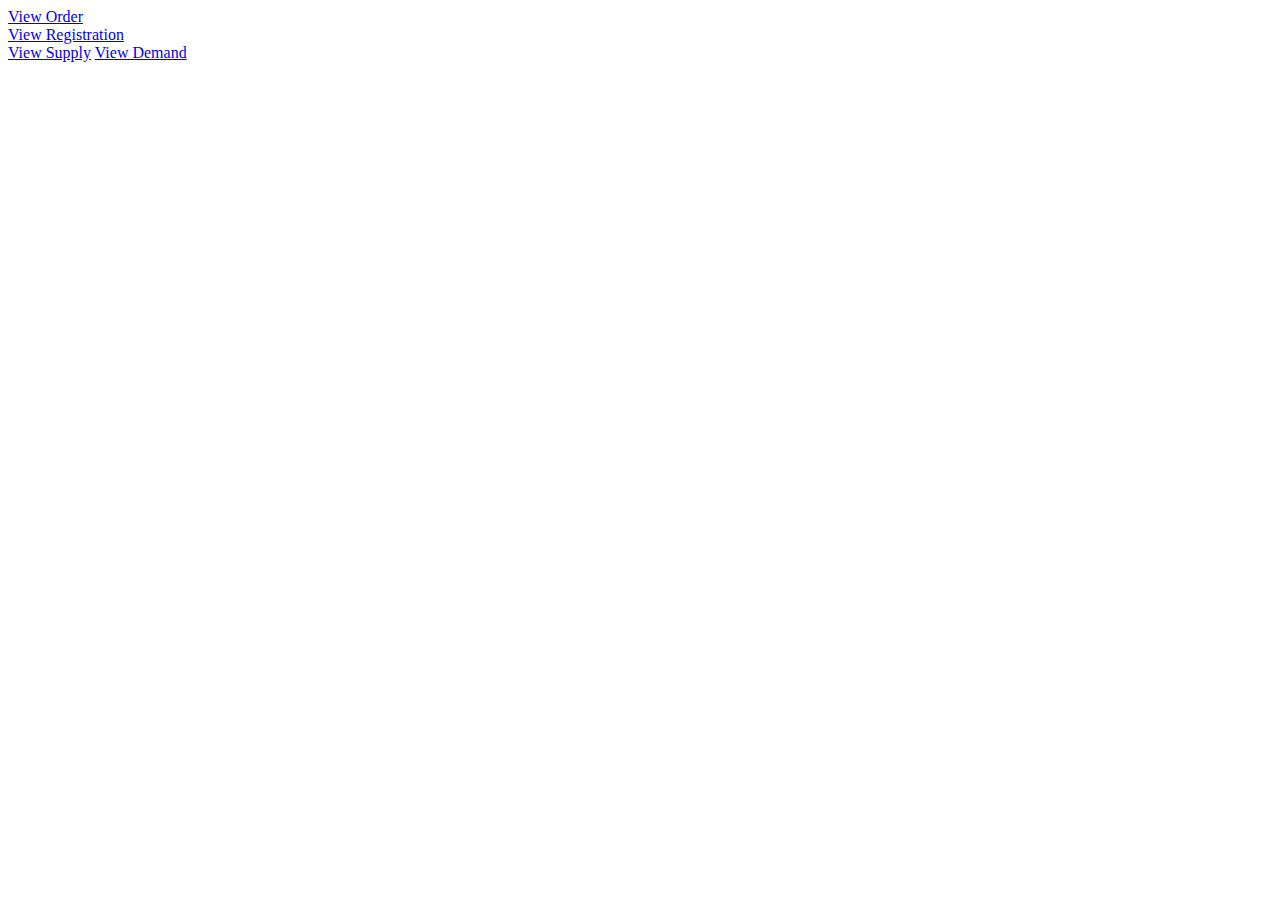
==== task_c.html @ 21bfa996 "implemented view demand" ====
<!DOCTYPE html>
<html>
<head>
    <meta charset="utf-8" />
    <meta http-equiv="X-UA-Compatible" content="IE=edge">
    <title>Task C</title>
</head>
<body>
    <a href="view/view_Order.php">View Order</a> <br>
    <a href="view/view_Registration.php">View Registration</a> <br>
    <a href="view/view_Supply.php">View Supply</a>
    <a href="view/view_Demand.php">View Demand</a>
</body>
</html>
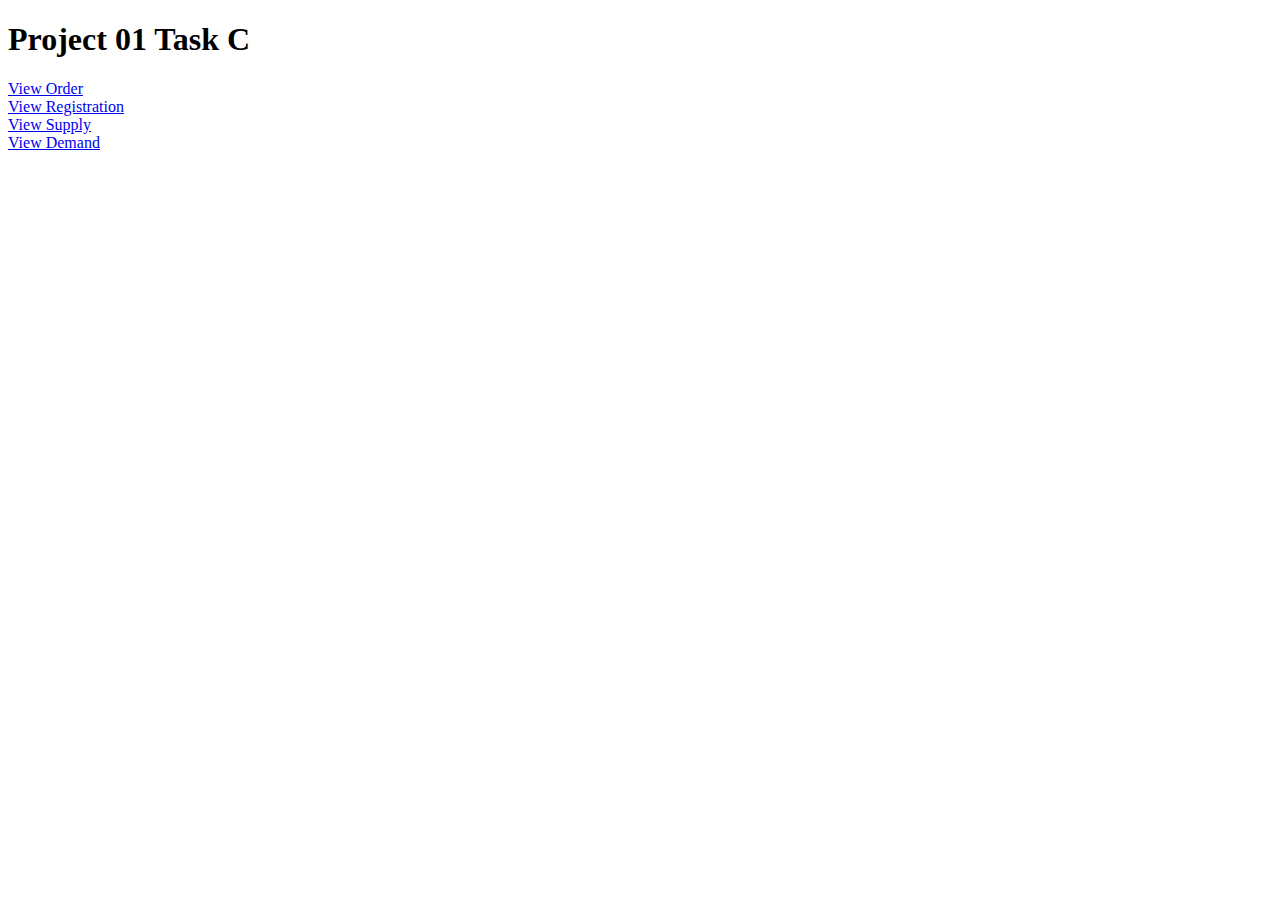
==== commit 836e94ae: "html" ====
--- a/task_c.html
+++ b/task_c.html
@@ -6,9 +6,10 @@
     <title>Task C</title>
 </head>
 <body>
-    <a href="view/view_Order.php">View Order</a> <br>
-    <a href="view/view_Registration.php">View Registration</a> <br>
-    <a href="view/view_Supply.php">View Supply</a>
-    <a href="view/view_Demand.php">View Demand</a>
+    <h1>Project 01 Task C</h1>
+    <a href="view_Order.php">View Order</a> <br>
+    <a href="view_Registration.php">View Registration</a> <br>
+    <a href="view_Supply.php">View Supply</a> <br>
+    <a href="view_Demand.php">View Demand</a>
 </body>
 </html>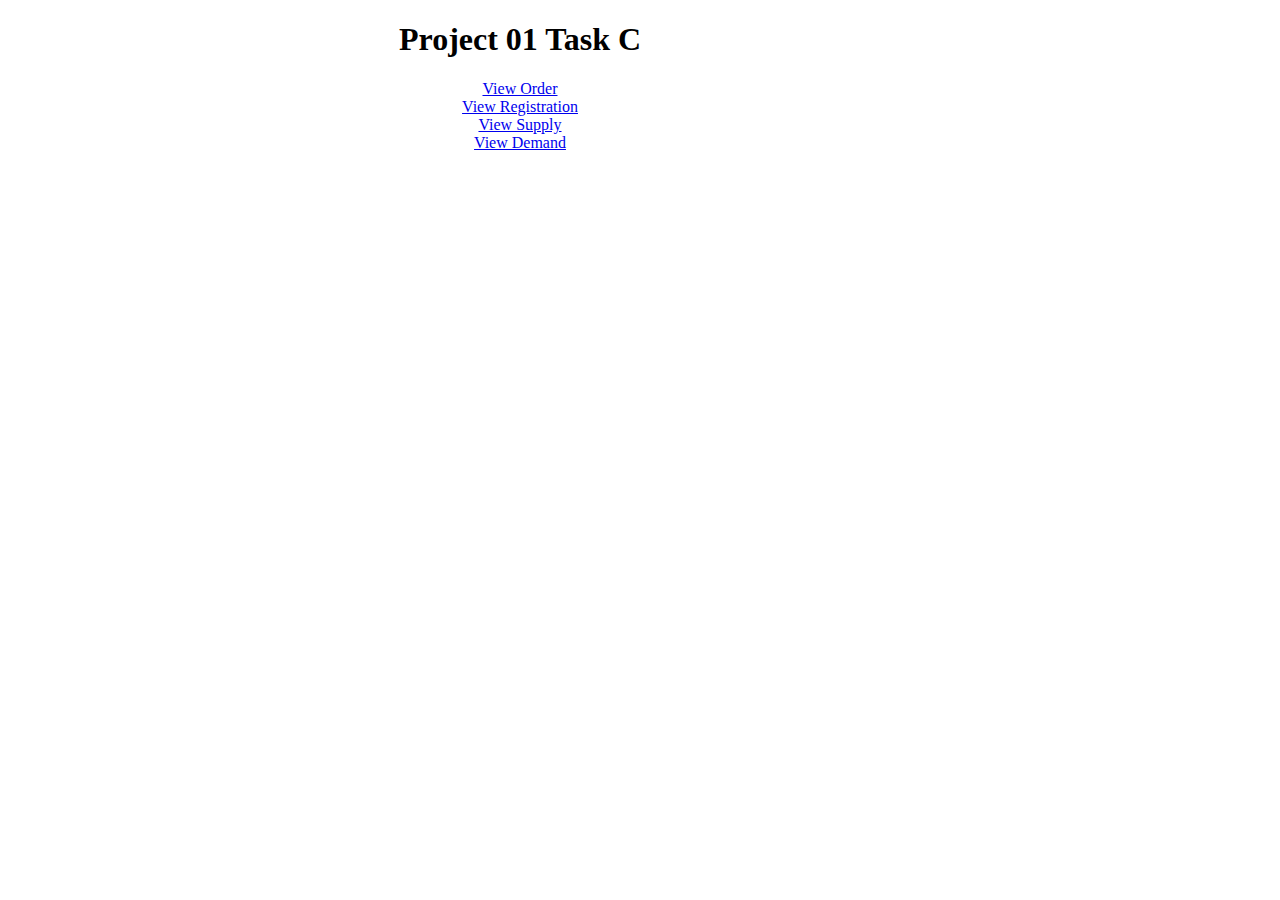
==== commit 2254a987: "added css for task c" ====
--- a/task_c.html
+++ b/task_c.html
@@ -1,4 +1,7 @@
 <!DOCTYPE html>
+<head>
+    <link rel="stylesheet" type="text/css" media="screen" href="css/task_c.css"/>
+</head>
 <html>
 <head>
     <meta charset="utf-8" />
--- a/css/task_c.css
+++ b/css/task_c.css
@@ -0,0 +1,4 @@
+body {
+    width: 80%;
+    text-align: center;
+}